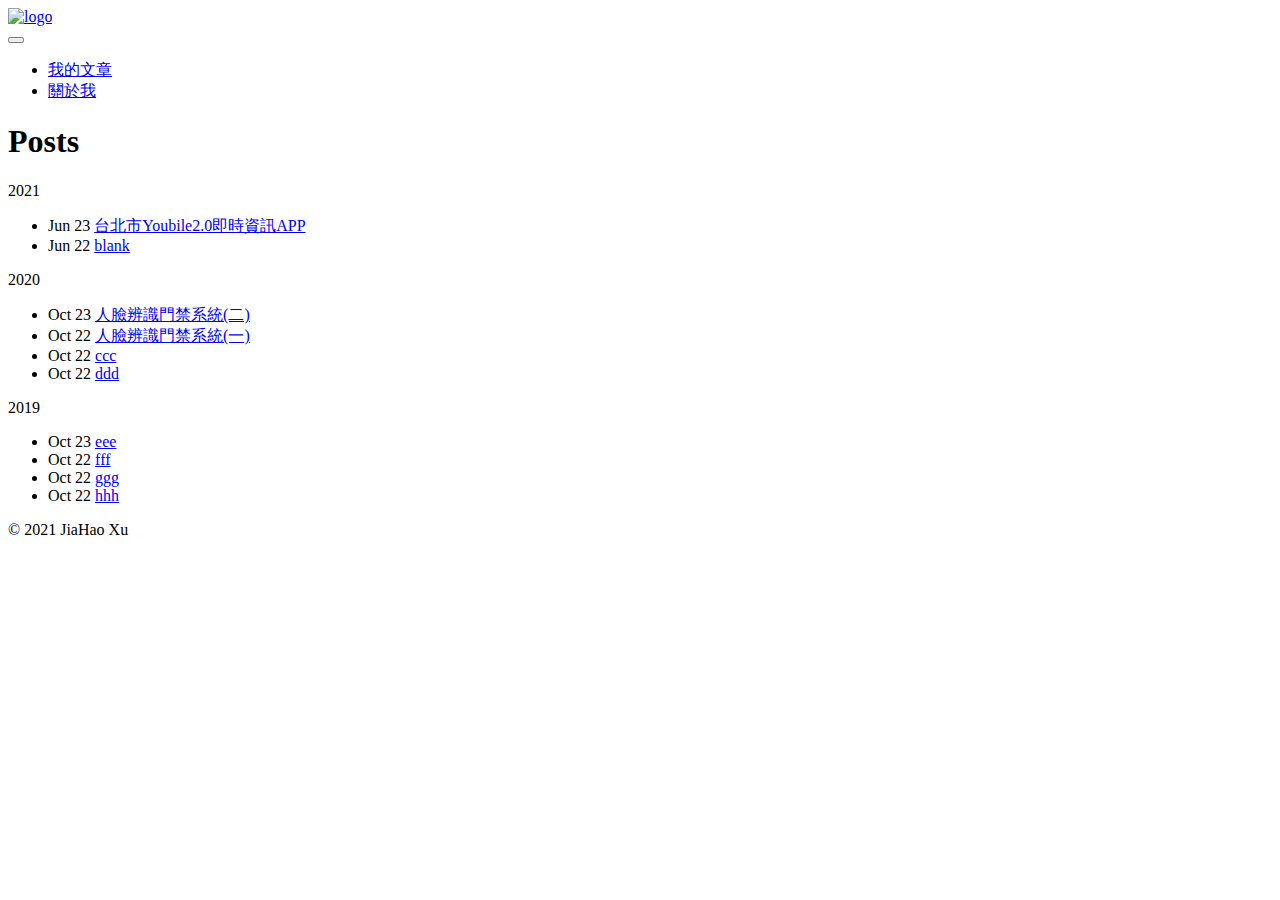
==== index.html @ 4654bd21 "update index.html" ====
<!DOCTYPE html>
<html lang="zh-Hant">
<head>
    <meta charset="UTF-8">
    <meta http-equiv="X-UA-Compatible" content="IE=edge">
    <meta name="viewport" content="width=device-width, initial-scale=1.0">
    <title>Document</title>
    <link href="https://cdn.jsdelivr.net/npm/bootstrap@5.0.2/dist/css/bootstrap.min.css" rel="stylesheet" integrity="sha384-EVSTQN3/azprG1Anm3QDgpJLIm9Nao0Yz1ztcQTwFspd3yD65VohhpuuCOmLASjC" crossorigin="anonymous">
    <link rel="stylesheet" href="style.css">
</head>
<body>
    <div id="header" class="container-fluid bg-light d-flex justify-content-center">
        <div class="row p-4">
            <div class="col">
                <a href="index.html">
                    <img src="image/logo.png" class="img-fluid" alt="logo">
                </a>
            </div>
            <!-- <div class="col text-end">
                關於我 | 我的文章 
            </div> -->
        </div>
    </div>
    <nav class="navbar navbar-expand-lg navbar-light bg-white">
        <div class="container-fluid">
          <a class="navbar-brand" href="#"></a>
          <button class="navbar-toggler" type="button" data-bs-toggle="collapse" data-bs-target="#navbarSupportedContent" aria-controls="navbarSupportedContent" aria-expanded="false" aria-label="Toggle navigation">
            <span class="navbar-toggler-icon"></span>
          </button>
          <div class="collapse navbar-collapse" id="navbarSupportedContent">
            <ul class="navbar-nav me-auto mb-2 mb-lg-0">
              <li class="nav-item">
                <a class="nav-link active" aria-current="page" href="./index.html">我的文章</a>
              </li>
              <li class="nav-item">
                <a class="nav-link" href="./about.html">關於我</a>
              </li>
            </ul>
          </div>
        </div>
    </nav>
    <div id="header" class="container-fluid bg-light">
        <div class="row p-4">
            <div class="col"></div>
        </div>
    </div>
    <!-- <div id="hero-img" class="container-fluid bg-dark vh-100 text-white">
        <h1 class="text-center display-2">Hello World</h1>
    </div> -->
    <div class="container-fluid">
        <div class="row">
            <div class="col bg-light"></div>
            <div class="col-6">
                <h1 class="text-secondary">Posts</h1>
                <p class="h3">2021</p>
                <ul class="text-secondary">
                    <li>Jun 23 
                        <a href="./project2.html" class="link-primary">台北市Youbile2.0即時資訊APP</a>
                    </li>
                    <li>Jun 22 
                        <a href="./project.html" class="link-primary">blank</a>
                    </li>
                </ul>
                <p class="h3">2020</p>
                <ul class="text-secondary">
                    <li>Oct 23 
                        <a href="./project1_2.html" class="link-primary">人臉辨識門禁系統(二)</a>
                    </li>
                    <li>Oct 22 
                        <a href="./project1.html" class="link-primary">人臉辨識門禁系統(一)</a>
                    </li>
                    <li>Oct 22 
                        <a href="#" class="link-primary">ccc</a>
                    </li>
                    <li>Oct 22 
                        <a href="#" class="link-primary">ddd</a>
                    </li>
                </ul>
                <p class="h3">2019</p>
                <ul class="text-secondary">
                    <li>Oct 23 
                        <a href="#" class="link-primary">eee</a>
                    </li>
                    <li>Oct 22 
                        <a href="#" class="link-primary">fff</a>
                    </li>
                    <li>Oct 22 
                        <a href="#" class="link-primary">ggg</a>
                    </li>
                    <li>Oct 22 
                        <a href="#" class="link-primary">hhh</a>
                    </li>
                </ul>
            </div>
            <div class="col bg-light"></div>
        </div>
    </div>

    <!-- <div id="content" class="container mt-5">
        <div class="row">
            <div class="col">
                <img src="https://fakeimg.pl/1000x400/?text=Hello" class="img-fluid" >
            </div>
            <div class="col-md-6 col-12">
                <h2>Heading</h2>
                <p>Lorem ipsum dolor sit amet, consectetur adipisicing elit. Consequuntur veritatis nihil quasi labore sit exercitationem adipisci hic dolor soluta unde iusto ab cupiditate, nulla, deleniti repellat delectus molestias veniam esse quod facere vel tenetur perferendis, quis quas! Illum magni deleniti inventore earum suscipit veniam quisquam deserunt cumque alias. Minus atque ullam necessitatibus voluptates, minima incidunt, iure perferendis perspiciatis facere, sint tenetur temporibus quia deleniti alias dolor itaque ut. Itaque eum quam expedita, fugiat nostrum nemo harum repellat possimus quae veritatis quo atque tempore ad fugit hic nulla blanditiis labore, ducimus ex cupiditate magnam perspiciatis, enim dolor minima. Laboriosam, non aspernatur!</p>
            </div>
        </div>
    </div> -->
    <div id="footer" class="container-fluid py-5 bg-light text-dark">
        <div class="container d-flex justify-content-center">
            <div class="row">
                <div class="col">
                    <p>© 2021 JiaHao Xu</p>
                    <!-- <p>Tel:0912345678</p>
                    <p>Email:xxx@gmail.com</p> -->
                </div>
                <!-- <div class="col">
                    <h2>Sitemap</h2>
                    <p>Link</p>
                </div>
                <div class="col">
                    <h2>Sitemap</h2>
                    <p>Link</p>
                </div>
                <div class="col">
                    <h2>Sitemap</h2>
                    <p>Link</p>
                </div> -->
            </div>
        </div>   
    </div>
    <script src="https://cdn.jsdelivr.net/npm/bootstrap@5.0.2/dist/js/bootstrap.bundle.min.js" integrity="sha384-MrcW6ZMFYlzcLA8Nl+NtUVF0sA7MsXsP1UyJoMp4YLEuNSfAP+JcXn/tWtIaxVXM" crossorigin="anonymous"></script>
</body>
</html>
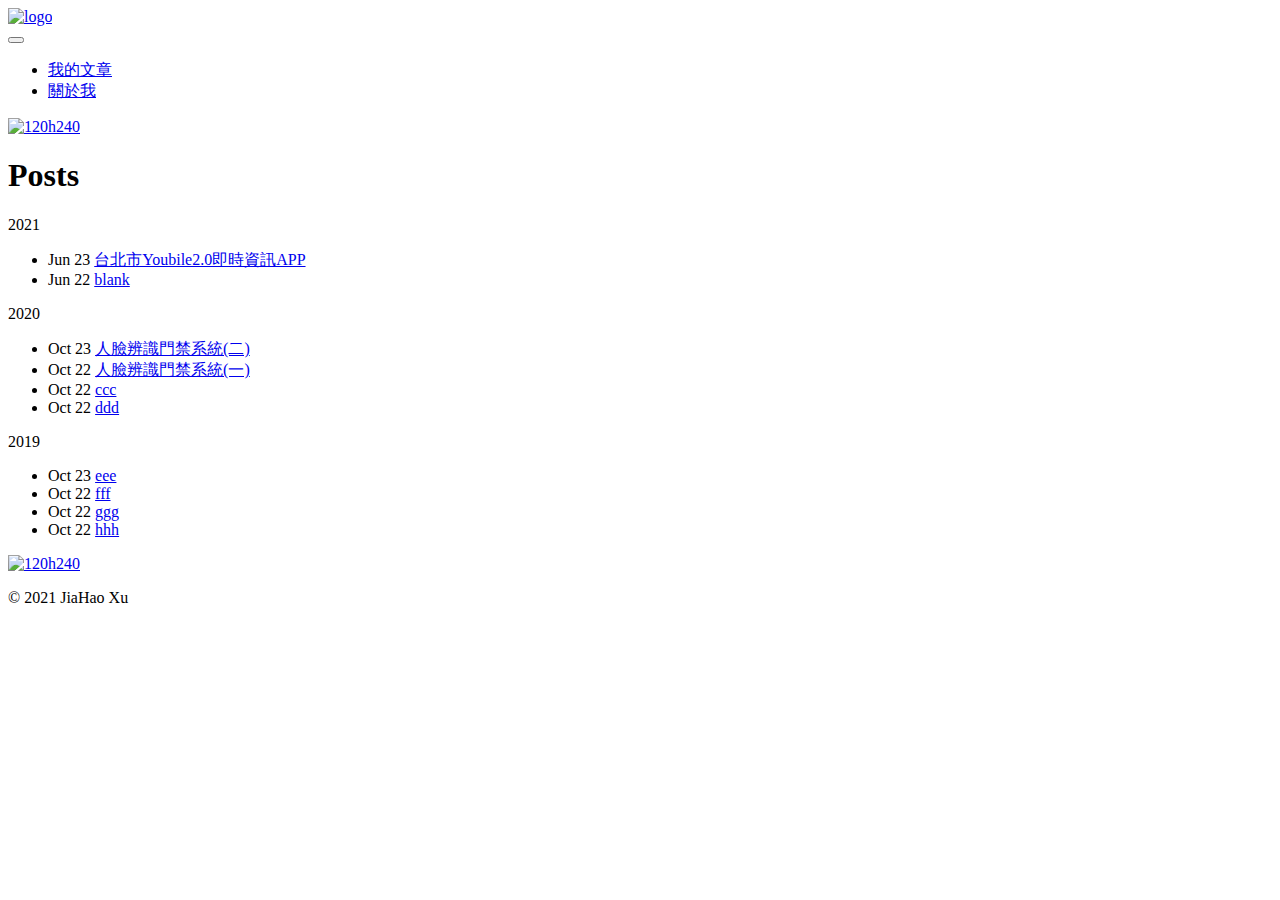
==== commit 91be2a6e: "add adv" ====
--- a/index.html
+++ b/index.html
@@ -1,13 +1,16 @@
 <!DOCTYPE html>
 <html lang="zh-Hant">
+
 <head>
     <meta charset="UTF-8">
     <meta http-equiv="X-UA-Compatible" content="IE=edge">
     <meta name="viewport" content="width=device-width, initial-scale=1.0">
-    <title>Document</title>
-    <link href="https://cdn.jsdelivr.net/npm/bootstrap@5.0.2/dist/css/bootstrap.min.css" rel="stylesheet" integrity="sha384-EVSTQN3/azprG1Anm3QDgpJLIm9Nao0Yz1ztcQTwFspd3yD65VohhpuuCOmLASjC" crossorigin="anonymous">
+    <title>Blog</title>
+    <link href="https://cdn.jsdelivr.net/npm/bootstrap@5.0.2/dist/css/bootstrap.min.css" rel="stylesheet"
+        integrity="sha384-EVSTQN3/azprG1Anm3QDgpJLIm9Nao0Yz1ztcQTwFspd3yD65VohhpuuCOmLASjC" crossorigin="anonymous">
     <link rel="stylesheet" href="style.css">
 </head>
+
 <body>
     <div id="header" class="container-fluid bg-light d-flex justify-content-center">
         <div class="row p-4">
@@ -23,25 +26,28 @@
     </div>
     <nav class="navbar navbar-expand-lg navbar-light bg-white">
         <div class="container-fluid">
-          <a class="navbar-brand" href="#"></a>
-          <button class="navbar-toggler" type="button" data-bs-toggle="collapse" data-bs-target="#navbarSupportedContent" aria-controls="navbarSupportedContent" aria-expanded="false" aria-label="Toggle navigation">
-            <span class="navbar-toggler-icon"></span>
-          </button>
-          <div class="collapse navbar-collapse" id="navbarSupportedContent">
-            <ul class="navbar-nav me-auto mb-2 mb-lg-0">
-              <li class="nav-item">
-                <a class="nav-link active" aria-current="page" href="./index.html">我的文章</a>
-              </li>
-              <li class="nav-item">
-                <a class="nav-link" href="./about.html">關於我</a>
-              </li>
-            </ul>
-          </div>
+            <a class="navbar-brand" href="#"></a>
+            <button class="navbar-toggler" type="button" data-bs-toggle="collapse"
+                data-bs-target="#navbarSupportedContent" aria-controls="navbarSupportedContent" aria-expanded="false"
+                aria-label="Toggle navigation">
+                <span class="navbar-toggler-icon"></span>
+            </button>
+            <div class="collapse navbar-collapse" id="navbarSupportedContent">
+                <ul class="navbar-nav me-auto mb-2 mb-lg-0">
+                    <li class="nav-item">
+                        <a class="nav-link active" aria-current="page" href="./index.html">我的文章</a>
+                    </li>
+                    <li class="nav-item">
+                        <a class="nav-link" href="./about.html">關於我</a>
+                    </li>
+                </ul>
+            </div>
         </div>
     </nav>
     <div id="header" class="container-fluid bg-light">
         <div class="row p-4">
-            <div class="col"></div>
+            <div class="col">
+            </div>
         </div>
     </div>
     <!-- <div id="hero-img" class="container-fluid bg-dark vh-100 text-white">
@@ -49,50 +55,64 @@
     </div> -->
     <div class="container-fluid">
         <div class="row">
-            <div class="col bg-light"></div>
+            <div class="col bg-light px-5">
+                <!--Start rollercoin.com code-->
+                <a href="https://rollercoin.com/?r=koy956qv">
+                    <img src="//rollercoin.com/static/img/public_img/gen2/w120h240.gif" alt="120h240" />
+                </a>
+                <!--End rollercoin.com code-->
+            </div>
             <div class="col-6">
                 <h1 class="text-secondary">Posts</h1>
                 <p class="h3">2021</p>
                 <ul class="text-secondary">
-                    <li>Jun 23 
+                    <li>Jun 23
                         <a href="./project2.html" class="link-primary">台北市Youbile2.0即時資訊APP</a>
                     </li>
-                    <li>Jun 22 
+                    <li>Jun 22
                         <a href="./project.html" class="link-primary">blank</a>
                     </li>
                 </ul>
                 <p class="h3">2020</p>
                 <ul class="text-secondary">
-                    <li>Oct 23 
+                    <li>Oct 23
                         <a href="./project1_2.html" class="link-primary">人臉辨識門禁系統(二)</a>
                     </li>
-                    <li>Oct 22 
+                    <li>Oct 22
                         <a href="./project1.html" class="link-primary">人臉辨識門禁系統(一)</a>
                     </li>
-                    <li>Oct 22 
+                    <li>Oct 22
                         <a href="#" class="link-primary">ccc</a>
                     </li>
-                    <li>Oct 22 
+                    <li>Oct 22
                         <a href="#" class="link-primary">ddd</a>
                     </li>
                 </ul>
                 <p class="h3">2019</p>
                 <ul class="text-secondary">
-                    <li>Oct 23 
+                    <li>Oct 23
                         <a href="#" class="link-primary">eee</a>
                     </li>
-                    <li>Oct 22 
+                    <li>Oct 22
                         <a href="#" class="link-primary">fff</a>
                     </li>
-                    <li>Oct 22 
+                    <li>Oct 22
                         <a href="#" class="link-primary">ggg</a>
                     </li>
-                    <li>Oct 22 
+                    <li>Oct 22
                         <a href="#" class="link-primary">hhh</a>
                     </li>
                 </ul>
             </div>
-            <div class="col bg-light"></div>
+            <div class="col bg-light">
+                <div class="col px-5">
+                    <!--Start rollercoin.com code-->
+                    <a href="https://rollercoin.com/?r=koy956qv">
+                        <img src="//rollercoin.com/static/img/public_img/gen2/w120h240.gif" alt="120h240" />
+                    </a>
+                    <!--End rollercoin.com code-->
+                </div>
+            </div>
         </div>
     </div>
 
@@ -128,8 +148,14 @@
                     <p>Link</p>
                 </div> -->
             </div>
-        </div>   
+        </div>
     </div>
-    <script src="https://cdn.jsdelivr.net/npm/bootstrap@5.0.2/dist/js/bootstrap.bundle.min.js" integrity="sha384-MrcW6ZMFYlzcLA8Nl+NtUVF0sA7MsXsP1UyJoMp4YLEuNSfAP+JcXn/tWtIaxVXM" crossorigin="anonymous"></script>
+    <a href="#top" class="top">
+        <div class="arrow"></div>
+    </a>
+    <script src="https://cdn.jsdelivr.net/npm/bootstrap@5.0.2/dist/js/bootstrap.bundle.min.js"
+        integrity="sha384-MrcW6ZMFYlzcLA8Nl+NtUVF0sA7MsXsP1UyJoMp4YLEuNSfAP+JcXn/tWtIaxVXM"
+        crossorigin="anonymous"></script>
 </body>
+
 </html>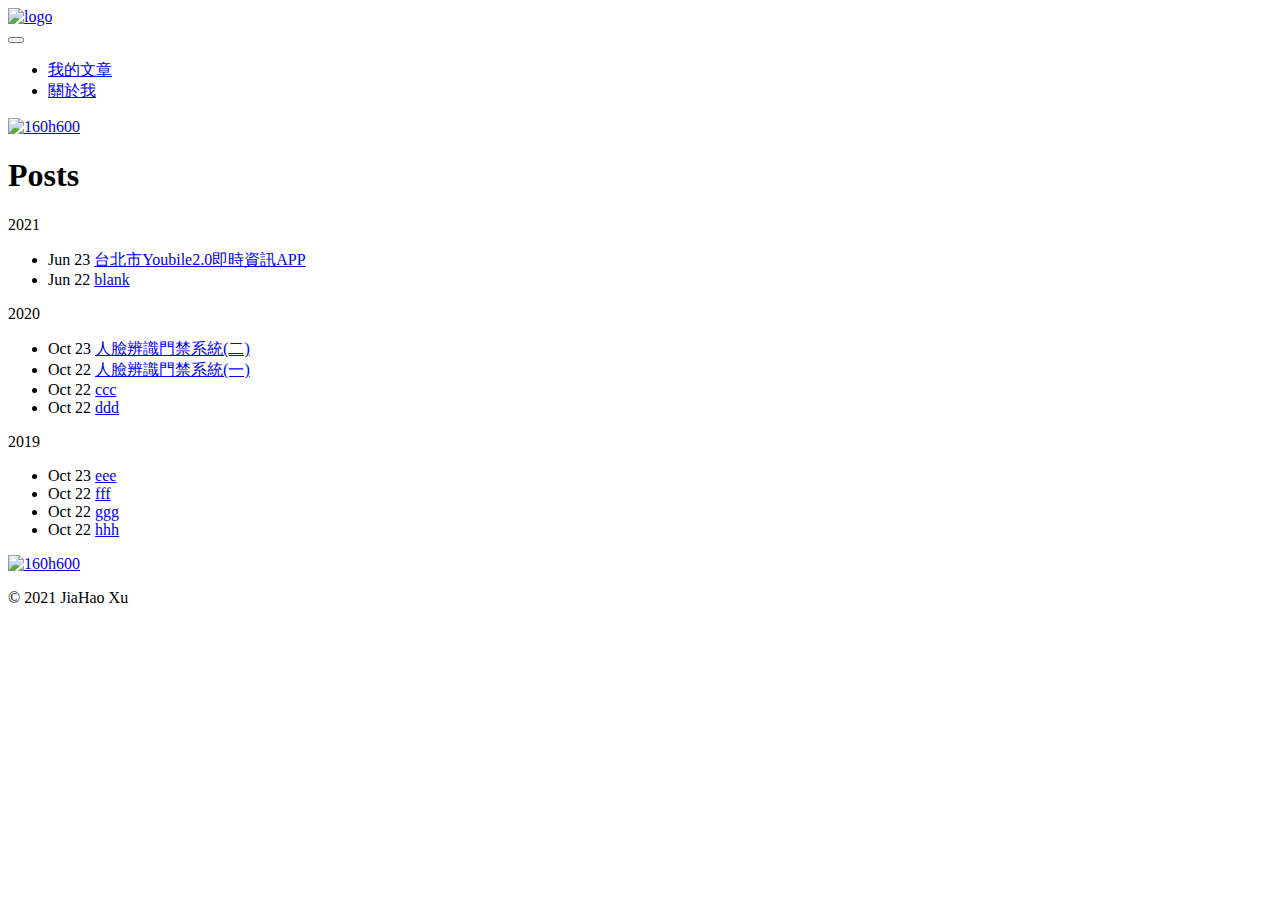
==== commit ded1cd91: "add adv" ====
--- a/index.html
+++ b/index.html
@@ -58,7 +58,7 @@
             <div class="col bg-light px-5">
                 <!--Start rollercoin.com code-->
                 <a href="https://rollercoin.com/?r=koy956qv">
-                    <img src="//rollercoin.com/static/img/public_img/gen2/w120h240.gif" alt="120h240" />
+                    <img src="//rollercoin.com/static/img/public_img/gen2/w160h600.gif" alt="160h600" />
                 </a>
                 <!--End rollercoin.com code-->
             </div>
@@ -108,7 +108,7 @@
                 <div class="col px-5">
                     <!--Start rollercoin.com code-->
                     <a href="https://rollercoin.com/?r=koy956qv">
-                        <img src="//rollercoin.com/static/img/public_img/gen2/w120h240.gif" alt="120h240" />
+                        <img src="//rollercoin.com/static/img/public_img/gen2/w160h600.gif" alt="160h600" />
                     </a>
                     <!--End rollercoin.com code-->
                 </div>
